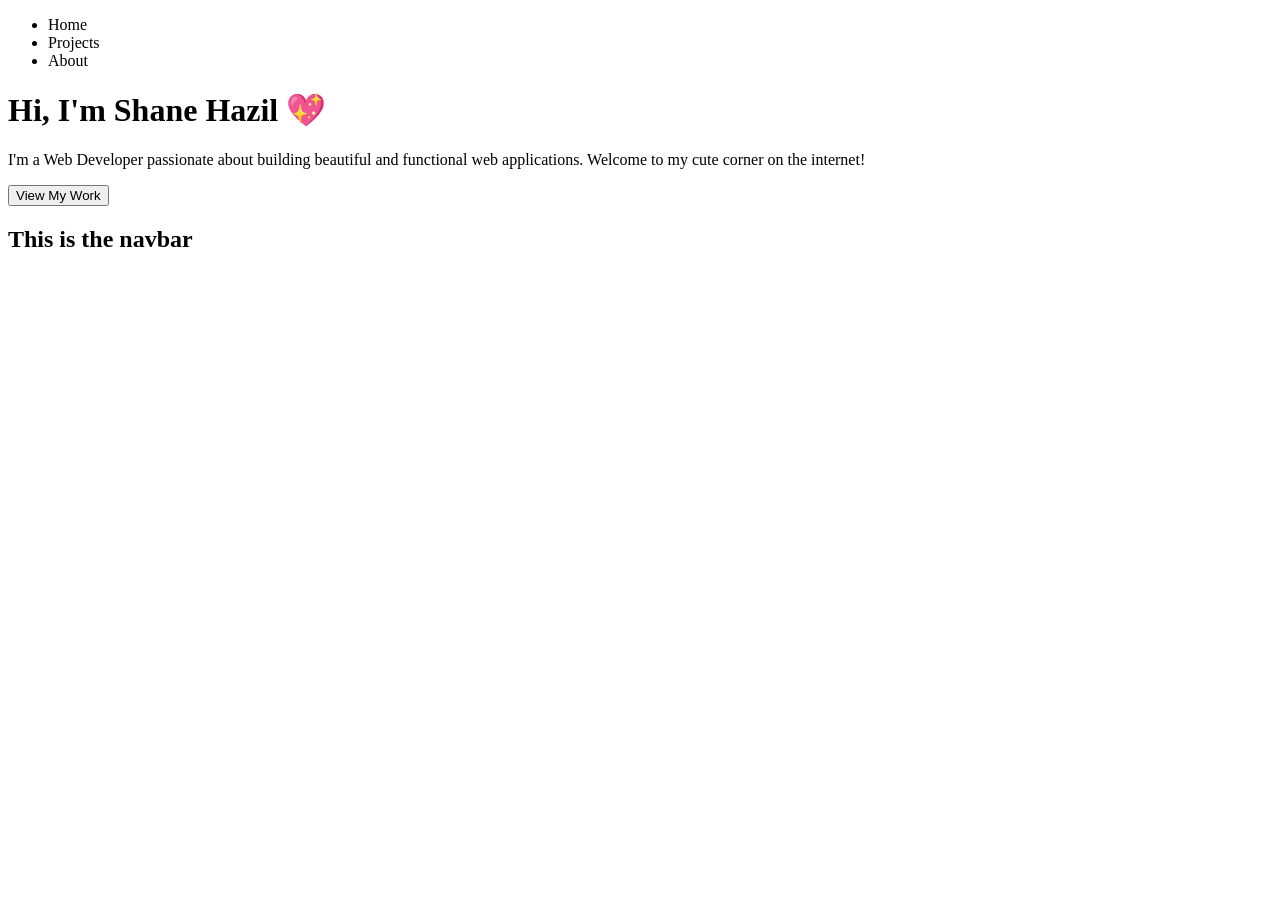
==== index.html @ c7bb1053 "Updates" ====
<!DOCTYPE html><html lang="en"><head><meta charSet="utf-8"/><meta name="viewport" content="width=device-width, initial-scale=1"/><link rel="stylesheet" href="/&lt;mypersonalwebsite&gt;/_next/static/css/bbf8c8ea512a987d.css" data-precedence="next"/><link rel="preload" as="script" fetchPriority="low" href="/&lt;mypersonalwebsite&gt;/_next/static/chunks/webpack-0c2a115aebde74fd.js"/><script src="/&lt;mypersonalwebsite&gt;/_next/static/chunks/4bd1b696-6e92223d928976cc.js" async=""></script><script src="/&lt;mypersonalwebsite&gt;/_next/static/chunks/684-e3ff43bf9d9c8547.js" async=""></script><script src="/&lt;mypersonalwebsite&gt;/_next/static/chunks/main-app-faaf9e055afceca1.js" async=""></script><script src="/&lt;mypersonalwebsite&gt;/_next/static/chunks/app/page-54a79b6e1c35ae45.js" async=""></script><title>Create Next App</title><meta name="description" content="Generated by create next app"/><link rel="icon" href="/&lt;mypersonalwebsite&gt;/favicon.ico" type="image/x-icon" sizes="16x16"/><script>document.querySelectorAll('body link[rel="icon"], body link[rel="apple-touch-icon"]').forEach(el => document.head.appendChild(el))</script><script src="/&lt;mypersonalwebsite&gt;/_next/static/chunks/polyfills-42372ed130431b0a.js" noModule=""></script></head><body class="__variable_6568e3 __variable_71a567 antialiased"><div hidden=""><!--$--><!--/$--></div><div class="min-h-screen bg-pink-100 text-gray-800 font-sans"><nav class="bg-gray-800 p-4"><ul class="flex space-x-4 text-white text-lg font-semibold"><li>Home</li><li>Projects</li><li>About</li></ul></nav><main class="max-w-3xl mx-auto py-16 px-4 text-center"><h1 class="text-4xl font-bold text-pink-600 mb-4">Hi, I&#x27;m Shane Hazil 💖</h1><p class="text-lg mb-6">I&#x27;m a Web Developer passionate about building beautiful and functional web applications. Welcome to my cute corner on the internet!</p><button class="bg-pink-500 hover:bg-pink-600 text-white text-lg px-6 py-3 rounded-full shadow-lg">View My Work</button></main><nav><h1>This is the navbar</h1></nav></div><!--$--><!--/$--><script src="/&lt;mypersonalwebsite&gt;/_next/static/chunks/webpack-0c2a115aebde74fd.js" async=""></script><script>(self.__next_f=self.__next_f||[]).push([0])</script><script>self.__next_f.push([1,"1:\"$Sreact.fragment\"\n2:I[7555,[],\"\"]\n3:I[1295,[],\"\"]\n4:I[9510,[\"974\",\"static/chunks/app/page-54a79b6e1c35ae45.js\"],\"default\"]\n5:I[9665,[],\"OutletBoundary\"]\n8:I[4911,[],\"AsyncMetadataOutlet\"]\na:I[9665,[],\"ViewportBoundary\"]\nc:I[9665,[],\"MetadataBoundary\"]\ne:I[6614,[],\"\"]\n:HL[\"/\u003cmypersonalwebsite\u003e/_next/static/css/bbf8c8ea512a987d.css\",\"style\"]\n"])</script><script>self.__next_f.push([1,"0:{\"P\":null,\"b\":\"EWQvPVn0sUunLzkXIyWHS\",\"p\":\"/\u003cmypersonalwebsite\u003e\",\"c\":[\"\",\"\"],\"i\":false,\"f\":[[[\"\",{\"children\":[\"__PAGE__\",{}]},\"$undefined\",\"$undefined\",true],[\"\",[\"$\",\"$1\",\"c\",{\"children\":[[[\"$\",\"link\",\"0\",{\"rel\":\"stylesheet\",\"href\":\"/\u003cmypersonalwebsite\u003e/_next/static/css/bbf8c8ea512a987d.css\",\"precedence\":\"next\",\"crossOrigin\":\"$undefined\",\"nonce\":\"$undefined\"}]],[\"$\",\"html\",null,{\"lang\":\"en\",\"children\":[\"$\",\"body\",null,{\"className\":\"__variable_6568e3 __variable_71a567 antialiased\",\"children\":[\"$\",\"$L2\",null,{\"parallelRouterKey\":\"children\",\"error\":\"$undefined\",\"errorStyles\":\"$undefined\",\"errorScripts\":\"$undefined\",\"template\":[\"$\",\"$L3\",null,{}],\"templateStyles\":\"$undefined\",\"templateScripts\":\"$undefined\",\"notFound\":[[[\"$\",\"title\",null,{\"children\":\"404: This page could not be found.\"}],[\"$\",\"div\",null,{\"style\":{\"fontFamily\":\"system-ui,\\\"Segoe UI\\\",Roboto,Helvetica,Arial,sans-serif,\\\"Apple Color Emoji\\\",\\\"Segoe UI Emoji\\\"\",\"height\":\"100vh\",\"textAlign\":\"center\",\"display\":\"flex\",\"flexDirection\":\"column\",\"alignItems\":\"center\",\"justifyContent\":\"center\"},\"children\":[\"$\",\"div\",null,{\"children\":[[\"$\",\"style\",null,{\"dangerouslySetInnerHTML\":{\"__html\":\"body{color:#000;background:#fff;margin:0}.next-error-h1{border-right:1px solid rgba(0,0,0,.3)}@media (prefers-color-scheme:dark){body{color:#fff;background:#000}.next-error-h1{border-right:1px solid rgba(255,255,255,.3)}}\"}}],[\"$\",\"h1\",null,{\"className\":\"next-error-h1\",\"style\":{\"display\":\"inline-block\",\"margin\":\"0 20px 0 0\",\"padding\":\"0 23px 0 0\",\"fontSize\":24,\"fontWeight\":500,\"verticalAlign\":\"top\",\"lineHeight\":\"49px\"},\"children\":404}],[\"$\",\"div\",null,{\"style\":{\"display\":\"inline-block\"},\"children\":[\"$\",\"h2\",null,{\"style\":{\"fontSize\":14,\"fontWeight\":400,\"lineHeight\":\"49px\",\"margin\":0},\"children\":\"This page could not be found.\"}]}]]}]}]],[]],\"forbidden\":\"$undefined\",\"unauthorized\":\"$undefined\"}]}]}]]}],{\"children\":[\"__PAGE__\",[\"$\",\"$1\",\"c\",{\"children\":[[\"$\",\"div\",null,{\"className\":\"min-h-screen bg-pink-100 text-gray-800 font-sans\",\"children\":[[\"$\",\"$L4\",null,{}],[\"$\",\"main\",null,{\"className\":\"max-w-3xl mx-auto py-16 px-4 text-center\",\"children\":[[\"$\",\"h1\",null,{\"className\":\"text-4xl font-bold text-pink-600 mb-4\",\"children\":\"Hi, I'm Shane Hazil 💖\"}],[\"$\",\"p\",null,{\"className\":\"text-lg mb-6\",\"children\":\"I'm a Web Developer passionate about building beautiful and functional web applications. Welcome to my cute corner on the internet!\"}],[\"$\",\"button\",null,{\"className\":\"bg-pink-500 hover:bg-pink-600 text-white text-lg px-6 py-3 rounded-full shadow-lg\",\"children\":\"View My Work\"}]]}],[\"$\",\"nav\",null,{\"children\":[\"$\",\"h1\",null,{\"children\":\"This is the navbar\"}]}]]}],null,[\"$\",\"$L5\",null,{\"children\":[\"$L6\",\"$L7\",[\"$\",\"$L8\",null,{\"promise\":\"$@9\"}]]}]]}],{},null,false]},null,false],[\"$\",\"$1\",\"h\",{\"children\":[null,[\"$\",\"$1\",\"vSpj6T-xPKPM_wxN-KpCdv\",{\"children\":[[\"$\",\"$La\",null,{\"children\":\"$Lb\"}],null]}],[\"$\",\"$Lc\",null,{\"children\":\"$Ld\"}]]}],false]],\"m\":\"$undefined\",\"G\":[\"$e\",\"$undefined\"],\"s\":false,\"S\":true}\n"])</script><script>self.__next_f.push([1,"f:\"$Sreact.suspense\"\n10:I[4911,[],\"AsyncMetadata\"]\nd:[\"$\",\"div\",null,{\"hidden\":true,\"children\":[\"$\",\"$f\",null,{\"fallback\":null,\"children\":[\"$\",\"$L10\",null,{\"promise\":\"$@11\"}]}]}]\n7:null\n"])</script><script>self.__next_f.push([1,"b:[[\"$\",\"meta\",\"0\",{\"charSet\":\"utf-8\"}],[\"$\",\"meta\",\"1\",{\"name\":\"viewport\",\"content\":\"width=device-width, initial-scale=1\"}]]\n6:null\n"])</script><script>self.__next_f.push([1,"9:{\"metadata\":[[\"$\",\"title\",\"0\",{\"children\":\"Create Next App\"}],[\"$\",\"meta\",\"1\",{\"name\":\"description\",\"content\":\"Generated by create next app\"}],[\"$\",\"link\",\"2\",{\"rel\":\"icon\",\"href\":\"/\u003cmypersonalwebsite\u003e/favicon.ico\",\"type\":\"image/x-icon\",\"sizes\":\"16x16\"}]],\"error\":null,\"digest\":\"$undefined\"}\n11:{\"metadata\":\"$9:metadata\",\"error\":null,\"digest\":\"$undefined\"}\n"])</script></body></html>
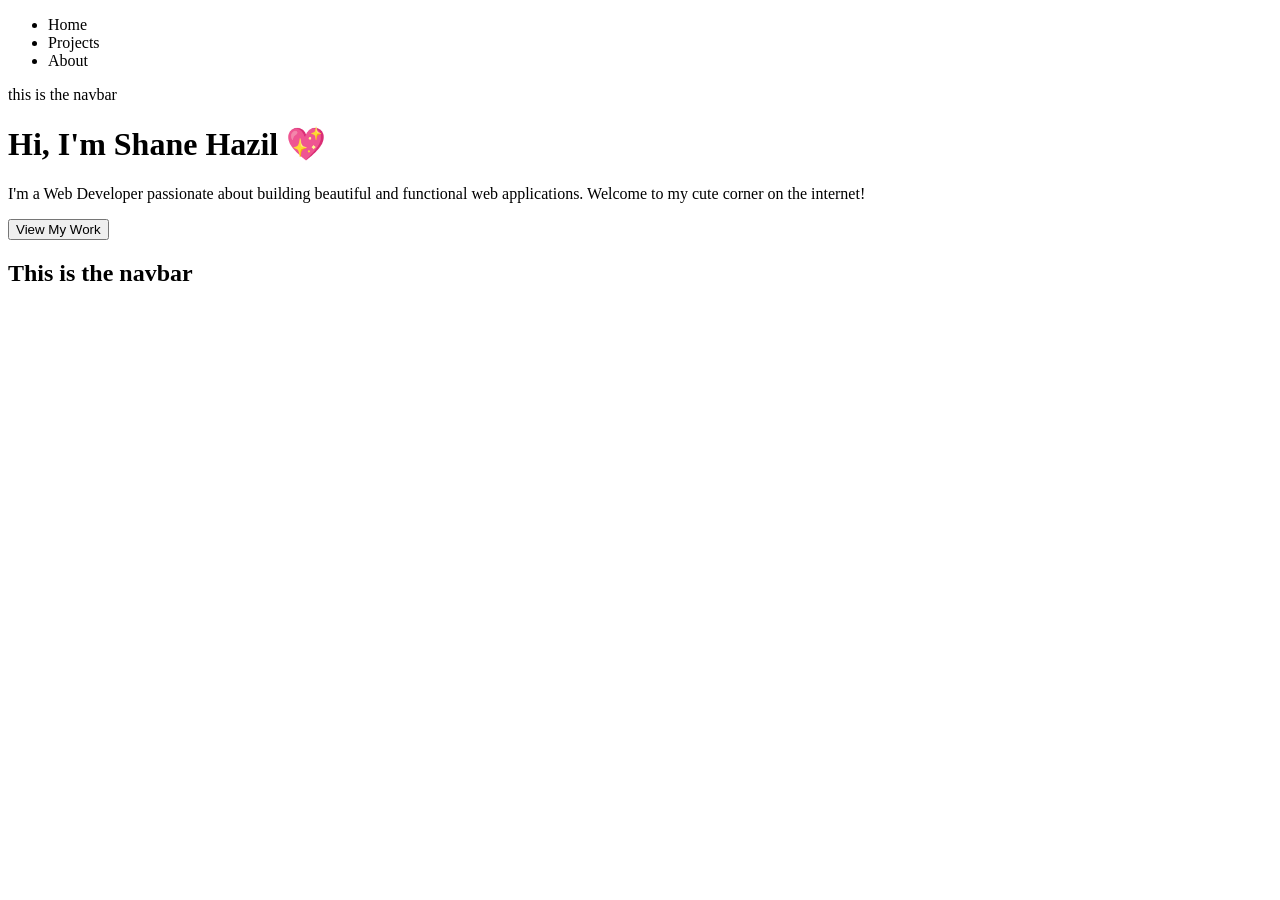
==== commit c6657f8c: "Updates" ====
--- a/index.html
+++ b/index.html
@@ -1 +1 @@
-<!DOCTYPE html><html lang="en"><head><meta charSet="utf-8"/><meta name="viewport" content="width=device-width, initial-scale=1"/><link rel="stylesheet" href="/&lt;mypersonalwebsite&gt;/_next/static/css/bbf8c8ea512a987d.css" data-precedence="next"/><link rel="preload" as="script" fetchPriority="low" href="/&lt;mypersonalwebsite&gt;/_next/static/chunks/webpack-0c2a115aebde74fd.js"/><script src="/&lt;mypersonalwebsite&gt;/_next/static/chunks/4bd1b696-6e92223d928976cc.js" async=""></script><script src="/&lt;mypersonalwebsite&gt;/_next/static/chunks/684-e3ff43bf9d9c8547.js" async=""></script><script src="/&lt;mypersonalwebsite&gt;/_next/static/chunks/main-app-faaf9e055afceca1.js" async=""></script><script src="/&lt;mypersonalwebsite&gt;/_next/static/chunks/app/page-54a79b6e1c35ae45.js" async=""></script><title>Create Next App</title><meta name="description" content="Generated by create next app"/><link rel="icon" href="/&lt;mypersonalwebsite&gt;/favicon.ico" type="image/x-icon" sizes="16x16"/><script>document.querySelectorAll('body link[rel="icon"], body link[rel="apple-touch-icon"]').forEach(el => document.head.appendChild(el))</script><script src="/&lt;mypersonalwebsite&gt;/_next/static/chunks/polyfills-42372ed130431b0a.js" noModule=""></script></head><body class="__variable_6568e3 __variable_71a567 antialiased"><div hidden=""><!--$--><!--/$--></div><div class="min-h-screen bg-pink-100 text-gray-800 font-sans"><nav class="bg-gray-800 p-4"><ul class="flex space-x-4 text-white text-lg font-semibold"><li>Home</li><li>Projects</li><li>About</li></ul></nav><main class="max-w-3xl mx-auto py-16 px-4 text-center"><h1 class="text-4xl font-bold text-pink-600 mb-4">Hi, I&#x27;m Shane Hazil 💖</h1><p class="text-lg mb-6">I&#x27;m a Web Developer passionate about building beautiful and functional web applications. Welcome to my cute corner on the internet!</p><button class="bg-pink-500 hover:bg-pink-600 text-white text-lg px-6 py-3 rounded-full shadow-lg">View My Work</button></main><nav><h1>This is the navbar</h1></nav></div><!--$--><!--/$--><script src="/&lt;mypersonalwebsite&gt;/_next/static/chunks/webpack-0c2a115aebde74fd.js" async=""></script><script>(self.__next_f=self.__next_f||[]).push([0])</script><script>self.__next_f.push([1,"1:\"$Sreact.fragment\"\n2:I[7555,[],\"\"]\n3:I[1295,[],\"\"]\n4:I[9510,[\"974\",\"static/chunks/app/page-54a79b6e1c35ae45.js\"],\"default\"]\n5:I[9665,[],\"OutletBoundary\"]\n8:I[4911,[],\"AsyncMetadataOutlet\"]\na:I[9665,[],\"ViewportBoundary\"]\nc:I[9665,[],\"MetadataBoundary\"]\ne:I[6614,[],\"\"]\n:HL[\"/\u003cmypersonalwebsite\u003e/_next/static/css/bbf8c8ea512a987d.css\",\"style\"]\n"])</script><script>self.__next_f.push([1,"0:{\"P\":null,\"b\":\"EWQvPVn0sUunLzkXIyWHS\",\"p\":\"/\u003cmypersonalwebsite\u003e\",\"c\":[\"\",\"\"],\"i\":false,\"f\":[[[\"\",{\"children\":[\"__PAGE__\",{}]},\"$undefined\",\"$undefined\",true],[\"\",[\"$\",\"$1\",\"c\",{\"children\":[[[\"$\",\"link\",\"0\",{\"rel\":\"stylesheet\",\"href\":\"/\u003cmypersonalwebsite\u003e/_next/static/css/bbf8c8ea512a987d.css\",\"precedence\":\"next\",\"crossOrigin\":\"$undefined\",\"nonce\":\"$undefined\"}]],[\"$\",\"html\",null,{\"lang\":\"en\",\"children\":[\"$\",\"body\",null,{\"className\":\"__variable_6568e3 __variable_71a567 antialiased\",\"children\":[\"$\",\"$L2\",null,{\"parallelRouterKey\":\"children\",\"error\":\"$undefined\",\"errorStyles\":\"$undefined\",\"errorScripts\":\"$undefined\",\"template\":[\"$\",\"$L3\",null,{}],\"templateStyles\":\"$undefined\",\"templateScripts\":\"$undefined\",\"notFound\":[[[\"$\",\"title\",null,{\"children\":\"404: This page could not be found.\"}],[\"$\",\"div\",null,{\"style\":{\"fontFamily\":\"system-ui,\\\"Segoe UI\\\",Roboto,Helvetica,Arial,sans-serif,\\\"Apple Color Emoji\\\",\\\"Segoe UI Emoji\\\"\",\"height\":\"100vh\",\"textAlign\":\"center\",\"display\":\"flex\",\"flexDirection\":\"column\",\"alignItems\":\"center\",\"justifyContent\":\"center\"},\"children\":[\"$\",\"div\",null,{\"children\":[[\"$\",\"style\",null,{\"dangerouslySetInnerHTML\":{\"__html\":\"body{color:#000;background:#fff;margin:0}.next-error-h1{border-right:1px solid rgba(0,0,0,.3)}@media (prefers-color-scheme:dark){body{color:#fff;background:#000}.next-error-h1{border-right:1px solid rgba(255,255,255,.3)}}\"}}],[\"$\",\"h1\",null,{\"className\":\"next-error-h1\",\"style\":{\"display\":\"inline-block\",\"margin\":\"0 20px 0 0\",\"padding\":\"0 23px 0 0\",\"fontSize\":24,\"fontWeight\":500,\"verticalAlign\":\"top\",\"lineHeight\":\"49px\"},\"children\":404}],[\"$\",\"div\",null,{\"style\":{\"display\":\"inline-block\"},\"children\":[\"$\",\"h2\",null,{\"style\":{\"fontSize\":14,\"fontWeight\":400,\"lineHeight\":\"49px\",\"margin\":0},\"children\":\"This page could not be found.\"}]}]]}]}]],[]],\"forbidden\":\"$undefined\",\"unauthorized\":\"$undefined\"}]}]}]]}],{\"children\":[\"__PAGE__\",[\"$\",\"$1\",\"c\",{\"children\":[[\"$\",\"div\",null,{\"className\":\"min-h-screen bg-pink-100 text-gray-800 font-sans\",\"children\":[[\"$\",\"$L4\",null,{}],[\"$\",\"main\",null,{\"className\":\"max-w-3xl mx-auto py-16 px-4 text-center\",\"children\":[[\"$\",\"h1\",null,{\"className\":\"text-4xl font-bold text-pink-600 mb-4\",\"children\":\"Hi, I'm Shane Hazil 💖\"}],[\"$\",\"p\",null,{\"className\":\"text-lg mb-6\",\"children\":\"I'm a Web Developer passionate about building beautiful and functional web applications. Welcome to my cute corner on the internet!\"}],[\"$\",\"button\",null,{\"className\":\"bg-pink-500 hover:bg-pink-600 text-white text-lg px-6 py-3 rounded-full shadow-lg\",\"children\":\"View My Work\"}]]}],[\"$\",\"nav\",null,{\"children\":[\"$\",\"h1\",null,{\"children\":\"This is the navbar\"}]}]]}],null,[\"$\",\"$L5\",null,{\"children\":[\"$L6\",\"$L7\",[\"$\",\"$L8\",null,{\"promise\":\"$@9\"}]]}]]}],{},null,false]},null,false],[\"$\",\"$1\",\"h\",{\"children\":[null,[\"$\",\"$1\",\"vSpj6T-xPKPM_wxN-KpCdv\",{\"children\":[[\"$\",\"$La\",null,{\"children\":\"$Lb\"}],null]}],[\"$\",\"$Lc\",null,{\"children\":\"$Ld\"}]]}],false]],\"m\":\"$undefined\",\"G\":[\"$e\",\"$undefined\"],\"s\":false,\"S\":true}\n"])</script><script>self.__next_f.push([1,"f:\"$Sreact.suspense\"\n10:I[4911,[],\"AsyncMetadata\"]\nd:[\"$\",\"div\",null,{\"hidden\":true,\"children\":[\"$\",\"$f\",null,{\"fallback\":null,\"children\":[\"$\",\"$L10\",null,{\"promise\":\"$@11\"}]}]}]\n7:null\n"])</script><script>self.__next_f.push([1,"b:[[\"$\",\"meta\",\"0\",{\"charSet\":\"utf-8\"}],[\"$\",\"meta\",\"1\",{\"name\":\"viewport\",\"content\":\"width=device-width, initial-scale=1\"}]]\n6:null\n"])</script><script>self.__next_f.push([1,"9:{\"metadata\":[[\"$\",\"title\",\"0\",{\"children\":\"Create Next App\"}],[\"$\",\"meta\",\"1\",{\"name\":\"description\",\"content\":\"Generated by create next app\"}],[\"$\",\"link\",\"2\",{\"rel\":\"icon\",\"href\":\"/\u003cmypersonalwebsite\u003e/favicon.ico\",\"type\":\"image/x-icon\",\"sizes\":\"16x16\"}]],\"error\":null,\"digest\":\"$undefined\"}\n11:{\"metadata\":\"$9:metadata\",\"error\":null,\"digest\":\"$undefined\"}\n"])</script></body></html>+<!DOCTYPE html><html lang="en"><head><meta charSet="utf-8"/><meta name="viewport" content="width=device-width, initial-scale=1"/><link rel="stylesheet" href="/&lt;mypersonalwebsite&gt;/_next/static/css/74a749699cca0a85.css" data-precedence="next"/><link rel="preload" as="script" fetchPriority="low" href="/&lt;mypersonalwebsite&gt;/_next/static/chunks/webpack-0c2a115aebde74fd.js"/><script src="/&lt;mypersonalwebsite&gt;/_next/static/chunks/4bd1b696-6e92223d928976cc.js" async=""></script><script src="/&lt;mypersonalwebsite&gt;/_next/static/chunks/684-e3ff43bf9d9c8547.js" async=""></script><script src="/&lt;mypersonalwebsite&gt;/_next/static/chunks/main-app-faaf9e055afceca1.js" async=""></script><script src="/&lt;mypersonalwebsite&gt;/_next/static/chunks/app/page-54a79b6e1c35ae45.js" async=""></script><title>Create Next App</title><meta name="description" content="Generated by create next app"/><link rel="icon" href="/&lt;mypersonalwebsite&gt;/favicon.ico" type="image/x-icon" sizes="16x16"/><script>document.querySelectorAll('body link[rel="icon"], body link[rel="apple-touch-icon"]').forEach(el => document.head.appendChild(el))</script><script src="/&lt;mypersonalwebsite&gt;/_next/static/chunks/polyfills-42372ed130431b0a.js" noModule=""></script></head><body class="__variable_6568e3 __variable_71a567 antialiased"><div hidden=""><!--$--><!--/$--></div><div class="min-h-screen bg-gradient-to-br from-pink-100 via-pink-200 to-pink-300 text-gray-800 font-sans"><nav class="bg-gray-800 p-4"><ul class="flex space-x-4 text-white text-lg font-semibold"><li>Home</li><li>Projects</li><li>About</li></ul></nav>this is the navbar<main class="max-w-3xl mx-auto py-16 px-4 text-center"><h1 class="text-4xl font-bold text-pink-700 mb-4 animate-bounce">Hi, I&#x27;m Shane Hazil 💖</h1><p class="text-lg mb-6">I&#x27;m a Web Developer passionate about building beautiful and functional web applications. Welcome to my cute corner on the internet!</p><button class="bg-pink-500 hover:bg-pink-600 text-white text-lg px-6 py-3 rounded-full shadow-lg transition transform hover:scale-105">View My Work</button></main><nav><h1>This is the navbar</h1></nav><div class="fixed inset-0 -z-10 overflow-hidden"><div class="absolute w-72 h-72 bg-pink-200 rounded-full mix-blend-multiply filter blur-2xl opacity-70 animate-pulse top-0 left-0"></div><div class="absolute w-96 h-96 bg-pink-300 rounded-full mix-blend-multiply filter blur-2xl opacity-60 animate-ping top-1/3 left-1/3"></div><div class="absolute w-72 h-72 bg-purple-200 rounded-full mix-blend-multiply filter blur-2xl opacity-70 animate-pulse bottom-0 right-0"></div></div></div><!--$--><!--/$--><script src="/&lt;mypersonalwebsite&gt;/_next/static/chunks/webpack-0c2a115aebde74fd.js" async=""></script><script>(self.__next_f=self.__next_f||[]).push([0])</script><script>self.__next_f.push([1,"1:\"$Sreact.fragment\"\n2:I[7555,[],\"\"]\n3:I[1295,[],\"\"]\n4:I[9510,[\"974\",\"static/chunks/app/page-54a79b6e1c35ae45.js\"],\"default\"]\n5:I[9665,[],\"OutletBoundary\"]\n8:I[4911,[],\"AsyncMetadataOutlet\"]\na:I[9665,[],\"ViewportBoundary\"]\nc:I[9665,[],\"MetadataBoundary\"]\ne:I[6614,[],\"\"]\n:HL[\"/\u003cmypersonalwebsite\u003e/_next/static/css/74a749699cca0a85.css\",\"style\"]\n"])</script><script>self.__next_f.push([1,"0:{\"P\":null,\"b\":\"dFuGtaTARkq4h1NVi32VI\",\"p\":\"/\u003cmypersonalwebsite\u003e\",\"c\":[\"\",\"\"],\"i\":false,\"f\":[[[\"\",{\"children\":[\"__PAGE__\",{}]},\"$undefined\",\"$undefined\",true],[\"\",[\"$\",\"$1\",\"c\",{\"children\":[[[\"$\",\"link\",\"0\",{\"rel\":\"stylesheet\",\"href\":\"/\u003cmypersonalwebsite\u003e/_next/static/css/74a749699cca0a85.css\",\"precedence\":\"next\",\"crossOrigin\":\"$undefined\",\"nonce\":\"$undefined\"}]],[\"$\",\"html\",null,{\"lang\":\"en\",\"children\":[\"$\",\"body\",null,{\"className\":\"__variable_6568e3 __variable_71a567 antialiased\",\"children\":[\"$\",\"$L2\",null,{\"parallelRouterKey\":\"children\",\"error\":\"$undefined\",\"errorStyles\":\"$undefined\",\"errorScripts\":\"$undefined\",\"template\":[\"$\",\"$L3\",null,{}],\"templateStyles\":\"$undefined\",\"templateScripts\":\"$undefined\",\"notFound\":[[[\"$\",\"title\",null,{\"children\":\"404: This page could not be found.\"}],[\"$\",\"div\",null,{\"style\":{\"fontFamily\":\"system-ui,\\\"Segoe UI\\\",Roboto,Helvetica,Arial,sans-serif,\\\"Apple Color Emoji\\\",\\\"Segoe UI Emoji\\\"\",\"height\":\"100vh\",\"textAlign\":\"center\",\"display\":\"flex\",\"flexDirection\":\"column\",\"alignItems\":\"center\",\"justifyContent\":\"center\"},\"children\":[\"$\",\"div\",null,{\"children\":[[\"$\",\"style\",null,{\"dangerouslySetInnerHTML\":{\"__html\":\"body{color:#000;background:#fff;margin:0}.next-error-h1{border-right:1px solid rgba(0,0,0,.3)}@media (prefers-color-scheme:dark){body{color:#fff;background:#000}.next-error-h1{border-right:1px solid rgba(255,255,255,.3)}}\"}}],[\"$\",\"h1\",null,{\"className\":\"next-error-h1\",\"style\":{\"display\":\"inline-block\",\"margin\":\"0 20px 0 0\",\"padding\":\"0 23px 0 0\",\"fontSize\":24,\"fontWeight\":500,\"verticalAlign\":\"top\",\"lineHeight\":\"49px\"},\"children\":404}],[\"$\",\"div\",null,{\"style\":{\"display\":\"inline-block\"},\"children\":[\"$\",\"h2\",null,{\"style\":{\"fontSize\":14,\"fontWeight\":400,\"lineHeight\":\"49px\",\"margin\":0},\"children\":\"This page could not be found.\"}]}]]}]}]],[]],\"forbidden\":\"$undefined\",\"unauthorized\":\"$undefined\"}]}]}]]}],{\"children\":[\"__PAGE__\",[\"$\",\"$1\",\"c\",{\"children\":[[\"$\",\"div\",null,{\"className\":\"min-h-screen bg-gradient-to-br from-pink-100 via-pink-200 to-pink-300 text-gray-800 font-sans\",\"children\":[[\"$\",\"$L4\",null,{}],\"this is the navbar\",[\"$\",\"main\",null,{\"className\":\"max-w-3xl mx-auto py-16 px-4 text-center\",\"children\":[[\"$\",\"h1\",null,{\"className\":\"text-4xl font-bold text-pink-700 mb-4 animate-bounce\",\"children\":\"Hi, I'm Shane Hazil 💖\"}],[\"$\",\"p\",null,{\"className\":\"text-lg mb-6\",\"children\":\"I'm a Web Developer passionate about building beautiful and functional web applications. Welcome to my cute corner on the internet!\"}],[\"$\",\"button\",null,{\"className\":\"bg-pink-500 hover:bg-pink-600 text-white text-lg px-6 py-3 rounded-full shadow-lg transition transform hover:scale-105\",\"children\":\"View My Work\"}]]}],[\"$\",\"nav\",null,{\"children\":[\"$\",\"h1\",null,{\"children\":\"This is the navbar\"}]}],[\"$\",\"div\",null,{\"className\":\"fixed inset-0 -z-10 overflow-hidden\",\"children\":[[\"$\",\"div\",null,{\"className\":\"absolute w-72 h-72 bg-pink-200 rounded-full mix-blend-multiply filter blur-2xl opacity-70 animate-pulse top-0 left-0\"}],[\"$\",\"div\",null,{\"className\":\"absolute w-96 h-96 bg-pink-300 rounded-full mix-blend-multiply filter blur-2xl opacity-60 animate-ping top-1/3 left-1/3\"}],[\"$\",\"div\",null,{\"className\":\"absolute w-72 h-72 bg-purple-200 rounded-full mix-blend-multiply filter blur-2xl opacity-70 animate-pulse bottom-0 right-0\"}]]}]]}],null,[\"$\",\"$L5\",null,{\"children\":[\"$L6\",\"$L7\",[\"$\",\"$L8\",null,{\"promise\":\"$@9\"}]]}]]}],{},null,false]},null,false],[\"$\",\"$1\",\"h\",{\"children\":[null,[\"$\",\"$1\",\"AnZI_ToYTOI4WvxEA5JySv\",{\"children\":[[\"$\",\"$La\",null,{\"children\":\"$Lb\"}],null]}],[\"$\",\"$Lc\",null,{\"children\":\"$Ld\"}]]}],false]],\"m\":\"$undefined\",\"G\":[\"$e\",\"$undefined\"],\"s\":false,\"S\":true}\n"])</script><script>self.__next_f.push([1,"f:\"$Sreact.suspense\"\n10:I[4911,[],\"AsyncMetadata\"]\nd:[\"$\",\"div\",null,{\"hidden\":true,\"children\":[\"$\",\"$f\",null,{\"fallback\":null,\"children\":[\"$\",\"$L10\",null,{\"promise\":\"$@11\"}]}]}]\n7:null\n"])</script><script>self.__next_f.push([1,"b:[[\"$\",\"meta\",\"0\",{\"charSet\":\"utf-8\"}],[\"$\",\"meta\",\"1\",{\"name\":\"viewport\",\"content\":\"width=device-width, initial-scale=1\"}]]\n6:null\n"])</script><script>self.__next_f.push([1,"9:{\"metadata\":[[\"$\",\"title\",\"0\",{\"children\":\"Create Next App\"}],[\"$\",\"meta\",\"1\",{\"name\":\"description\",\"content\":\"Generated by create next app\"}],[\"$\",\"link\",\"2\",{\"rel\":\"icon\",\"href\":\"/\u003cmypersonalwebsite\u003e/favicon.ico\",\"type\":\"image/x-icon\",\"sizes\":\"16x16\"}]],\"error\":null,\"digest\":\"$undefined\"}\n11:{\"metadata\":\"$9:metadata\",\"error\":null,\"digest\":\"$undefined\"}\n"])</script></body></html>
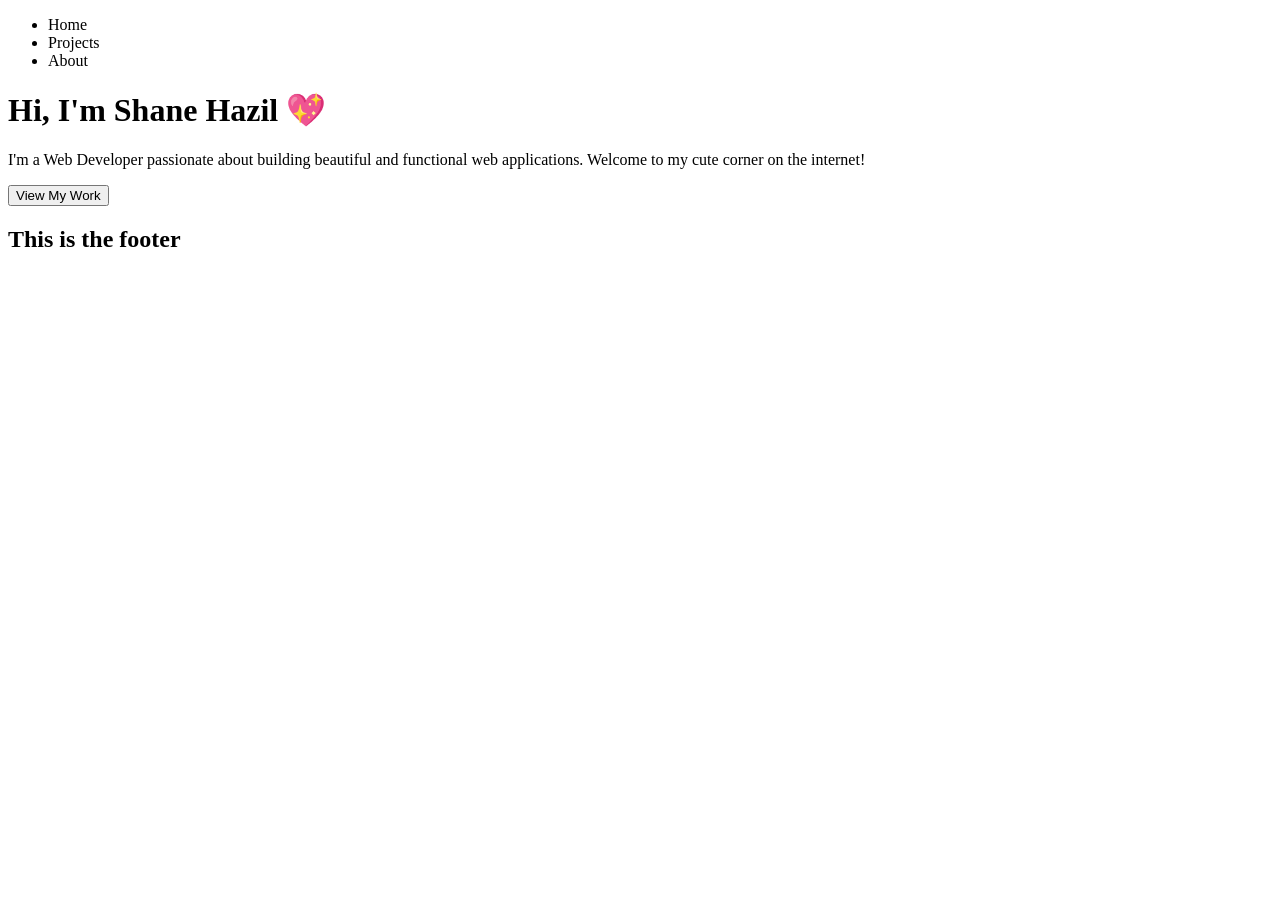
==== commit 2e1bfe3e: "Updates" ====
--- a/index.html
+++ b/index.html
@@ -1 +1 @@
-<!DOCTYPE html><html lang="en"><head><meta charSet="utf-8"/><meta name="viewport" content="width=device-width, initial-scale=1"/><link rel="stylesheet" href="/&lt;mypersonalwebsite&gt;/_next/static/css/74a749699cca0a85.css" data-precedence="next"/><link rel="preload" as="script" fetchPriority="low" href="/&lt;mypersonalwebsite&gt;/_next/static/chunks/webpack-0c2a115aebde74fd.js"/><script src="/&lt;mypersonalwebsite&gt;/_next/static/chunks/4bd1b696-6e92223d928976cc.js" async=""></script><script src="/&lt;mypersonalwebsite&gt;/_next/static/chunks/684-e3ff43bf9d9c8547.js" async=""></script><script src="/&lt;mypersonalwebsite&gt;/_next/static/chunks/main-app-faaf9e055afceca1.js" async=""></script><script src="/&lt;mypersonalwebsite&gt;/_next/static/chunks/app/page-54a79b6e1c35ae45.js" async=""></script><title>Create Next App</title><meta name="description" content="Generated by create next app"/><link rel="icon" href="/&lt;mypersonalwebsite&gt;/favicon.ico" type="image/x-icon" sizes="16x16"/><script>document.querySelectorAll('body link[rel="icon"], body link[rel="apple-touch-icon"]').forEach(el => document.head.appendChild(el))</script><script src="/&lt;mypersonalwebsite&gt;/_next/static/chunks/polyfills-42372ed130431b0a.js" noModule=""></script></head><body class="__variable_6568e3 __variable_71a567 antialiased"><div hidden=""><!--$--><!--/$--></div><div class="min-h-screen bg-gradient-to-br from-pink-100 via-pink-200 to-pink-300 text-gray-800 font-sans"><nav class="bg-gray-800 p-4"><ul class="flex space-x-4 text-white text-lg font-semibold"><li>Home</li><li>Projects</li><li>About</li></ul></nav>this is the navbar<main class="max-w-3xl mx-auto py-16 px-4 text-center"><h1 class="text-4xl font-bold text-pink-700 mb-4 animate-bounce">Hi, I&#x27;m Shane Hazil 💖</h1><p class="text-lg mb-6">I&#x27;m a Web Developer passionate about building beautiful and functional web applications. Welcome to my cute corner on the internet!</p><button class="bg-pink-500 hover:bg-pink-600 text-white text-lg px-6 py-3 rounded-full shadow-lg transition transform hover:scale-105">View My Work</button></main><nav><h1>This is the navbar</h1></nav><div class="fixed inset-0 -z-10 overflow-hidden"><div class="absolute w-72 h-72 bg-pink-200 rounded-full mix-blend-multiply filter blur-2xl opacity-70 animate-pulse top-0 left-0"></div><div class="absolute w-96 h-96 bg-pink-300 rounded-full mix-blend-multiply filter blur-2xl opacity-60 animate-ping top-1/3 left-1/3"></div><div class="absolute w-72 h-72 bg-purple-200 rounded-full mix-blend-multiply filter blur-2xl opacity-70 animate-pulse bottom-0 right-0"></div></div></div><!--$--><!--/$--><script src="/&lt;mypersonalwebsite&gt;/_next/static/chunks/webpack-0c2a115aebde74fd.js" async=""></script><script>(self.__next_f=self.__next_f||[]).push([0])</script><script>self.__next_f.push([1,"1:\"$Sreact.fragment\"\n2:I[7555,[],\"\"]\n3:I[1295,[],\"\"]\n4:I[9510,[\"974\",\"static/chunks/app/page-54a79b6e1c35ae45.js\"],\"default\"]\n5:I[9665,[],\"OutletBoundary\"]\n8:I[4911,[],\"AsyncMetadataOutlet\"]\na:I[9665,[],\"ViewportBoundary\"]\nc:I[9665,[],\"MetadataBoundary\"]\ne:I[6614,[],\"\"]\n:HL[\"/\u003cmypersonalwebsite\u003e/_next/static/css/74a749699cca0a85.css\",\"style\"]\n"])</script><script>self.__next_f.push([1,"0:{\"P\":null,\"b\":\"dFuGtaTARkq4h1NVi32VI\",\"p\":\"/\u003cmypersonalwebsite\u003e\",\"c\":[\"\",\"\"],\"i\":false,\"f\":[[[\"\",{\"children\":[\"__PAGE__\",{}]},\"$undefined\",\"$undefined\",true],[\"\",[\"$\",\"$1\",\"c\",{\"children\":[[[\"$\",\"link\",\"0\",{\"rel\":\"stylesheet\",\"href\":\"/\u003cmypersonalwebsite\u003e/_next/static/css/74a749699cca0a85.css\",\"precedence\":\"next\",\"crossOrigin\":\"$undefined\",\"nonce\":\"$undefined\"}]],[\"$\",\"html\",null,{\"lang\":\"en\",\"children\":[\"$\",\"body\",null,{\"className\":\"__variable_6568e3 __variable_71a567 antialiased\",\"children\":[\"$\",\"$L2\",null,{\"parallelRouterKey\":\"children\",\"error\":\"$undefined\",\"errorStyles\":\"$undefined\",\"errorScripts\":\"$undefined\",\"template\":[\"$\",\"$L3\",null,{}],\"templateStyles\":\"$undefined\",\"templateScripts\":\"$undefined\",\"notFound\":[[[\"$\",\"title\",null,{\"children\":\"404: This page could not be found.\"}],[\"$\",\"div\",null,{\"style\":{\"fontFamily\":\"system-ui,\\\"Segoe UI\\\",Roboto,Helvetica,Arial,sans-serif,\\\"Apple Color Emoji\\\",\\\"Segoe UI Emoji\\\"\",\"height\":\"100vh\",\"textAlign\":\"center\",\"display\":\"flex\",\"flexDirection\":\"column\",\"alignItems\":\"center\",\"justifyContent\":\"center\"},\"children\":[\"$\",\"div\",null,{\"children\":[[\"$\",\"style\",null,{\"dangerouslySetInnerHTML\":{\"__html\":\"body{color:#000;background:#fff;margin:0}.next-error-h1{border-right:1px solid rgba(0,0,0,.3)}@media (prefers-color-scheme:dark){body{color:#fff;background:#000}.next-error-h1{border-right:1px solid rgba(255,255,255,.3)}}\"}}],[\"$\",\"h1\",null,{\"className\":\"next-error-h1\",\"style\":{\"display\":\"inline-block\",\"margin\":\"0 20px 0 0\",\"padding\":\"0 23px 0 0\",\"fontSize\":24,\"fontWeight\":500,\"verticalAlign\":\"top\",\"lineHeight\":\"49px\"},\"children\":404}],[\"$\",\"div\",null,{\"style\":{\"display\":\"inline-block\"},\"children\":[\"$\",\"h2\",null,{\"style\":{\"fontSize\":14,\"fontWeight\":400,\"lineHeight\":\"49px\",\"margin\":0},\"children\":\"This page could not be found.\"}]}]]}]}]],[]],\"forbidden\":\"$undefined\",\"unauthorized\":\"$undefined\"}]}]}]]}],{\"children\":[\"__PAGE__\",[\"$\",\"$1\",\"c\",{\"children\":[[\"$\",\"div\",null,{\"className\":\"min-h-screen bg-gradient-to-br from-pink-100 via-pink-200 to-pink-300 text-gray-800 font-sans\",\"children\":[[\"$\",\"$L4\",null,{}],\"this is the navbar\",[\"$\",\"main\",null,{\"className\":\"max-w-3xl mx-auto py-16 px-4 text-center\",\"children\":[[\"$\",\"h1\",null,{\"className\":\"text-4xl font-bold text-pink-700 mb-4 animate-bounce\",\"children\":\"Hi, I'm Shane Hazil 💖\"}],[\"$\",\"p\",null,{\"className\":\"text-lg mb-6\",\"children\":\"I'm a Web Developer passionate about building beautiful and functional web applications. Welcome to my cute corner on the internet!\"}],[\"$\",\"button\",null,{\"className\":\"bg-pink-500 hover:bg-pink-600 text-white text-lg px-6 py-3 rounded-full shadow-lg transition transform hover:scale-105\",\"children\":\"View My Work\"}]]}],[\"$\",\"nav\",null,{\"children\":[\"$\",\"h1\",null,{\"children\":\"This is the navbar\"}]}],[\"$\",\"div\",null,{\"className\":\"fixed inset-0 -z-10 overflow-hidden\",\"children\":[[\"$\",\"div\",null,{\"className\":\"absolute w-72 h-72 bg-pink-200 rounded-full mix-blend-multiply filter blur-2xl opacity-70 animate-pulse top-0 left-0\"}],[\"$\",\"div\",null,{\"className\":\"absolute w-96 h-96 bg-pink-300 rounded-full mix-blend-multiply filter blur-2xl opacity-60 animate-ping top-1/3 left-1/3\"}],[\"$\",\"div\",null,{\"className\":\"absolute w-72 h-72 bg-purple-200 rounded-full mix-blend-multiply filter blur-2xl opacity-70 animate-pulse bottom-0 right-0\"}]]}]]}],null,[\"$\",\"$L5\",null,{\"children\":[\"$L6\",\"$L7\",[\"$\",\"$L8\",null,{\"promise\":\"$@9\"}]]}]]}],{},null,false]},null,false],[\"$\",\"$1\",\"h\",{\"children\":[null,[\"$\",\"$1\",\"AnZI_ToYTOI4WvxEA5JySv\",{\"children\":[[\"$\",\"$La\",null,{\"children\":\"$Lb\"}],null]}],[\"$\",\"$Lc\",null,{\"children\":\"$Ld\"}]]}],false]],\"m\":\"$undefined\",\"G\":[\"$e\",\"$undefined\"],\"s\":false,\"S\":true}\n"])</script><script>self.__next_f.push([1,"f:\"$Sreact.suspense\"\n10:I[4911,[],\"AsyncMetadata\"]\nd:[\"$\",\"div\",null,{\"hidden\":true,\"children\":[\"$\",\"$f\",null,{\"fallback\":null,\"children\":[\"$\",\"$L10\",null,{\"promise\":\"$@11\"}]}]}]\n7:null\n"])</script><script>self.__next_f.push([1,"b:[[\"$\",\"meta\",\"0\",{\"charSet\":\"utf-8\"}],[\"$\",\"meta\",\"1\",{\"name\":\"viewport\",\"content\":\"width=device-width, initial-scale=1\"}]]\n6:null\n"])</script><script>self.__next_f.push([1,"9:{\"metadata\":[[\"$\",\"title\",\"0\",{\"children\":\"Create Next App\"}],[\"$\",\"meta\",\"1\",{\"name\":\"description\",\"content\":\"Generated by create next app\"}],[\"$\",\"link\",\"2\",{\"rel\":\"icon\",\"href\":\"/\u003cmypersonalwebsite\u003e/favicon.ico\",\"type\":\"image/x-icon\",\"sizes\":\"16x16\"}]],\"error\":null,\"digest\":\"$undefined\"}\n11:{\"metadata\":\"$9:metadata\",\"error\":null,\"digest\":\"$undefined\"}\n"])</script></body></html>+<!DOCTYPE html><html lang="en"><head><meta charSet="utf-8"/><meta name="viewport" content="width=device-width, initial-scale=1"/><link rel="stylesheet" href="/&lt;mypersonalwebsite&gt;/_next/static/css/74a749699cca0a85.css" data-precedence="next"/><link rel="preload" as="script" fetchPriority="low" href="/&lt;mypersonalwebsite&gt;/_next/static/chunks/webpack-0c2a115aebde74fd.js"/><script src="/&lt;mypersonalwebsite&gt;/_next/static/chunks/4bd1b696-6e92223d928976cc.js" async=""></script><script src="/&lt;mypersonalwebsite&gt;/_next/static/chunks/684-e3ff43bf9d9c8547.js" async=""></script><script src="/&lt;mypersonalwebsite&gt;/_next/static/chunks/main-app-faaf9e055afceca1.js" async=""></script><script src="/&lt;mypersonalwebsite&gt;/_next/static/chunks/app/page-54a79b6e1c35ae45.js" async=""></script><title>Create Next App</title><meta name="description" content="Generated by create next app"/><link rel="icon" href="/&lt;mypersonalwebsite&gt;/favicon.ico" type="image/x-icon" sizes="16x16"/><script>document.querySelectorAll('body link[rel="icon"], body link[rel="apple-touch-icon"]').forEach(el => document.head.appendChild(el))</script><script src="/&lt;mypersonalwebsite&gt;/_next/static/chunks/polyfills-42372ed130431b0a.js" noModule=""></script></head><body class="__variable_6568e3 __variable_71a567 antialiased"><div hidden=""><!--$--><!--/$--></div><div class="min-h-screen bg-gradient-to-br from-pink-100 via-pink-200 to-pink-300 text-gray-800 font-sans"><nav class="bg-gray-800 p-4"><ul class="flex space-x-4 text-white text-lg font-semibold"><li>Home</li><li>Projects</li><li>About</li></ul></nav><main class="max-w-3xl mx-auto py-16 px-4 text-center"><h1 class="text-4xl font-bold text-pink-700 mb-4 animate-bounce">Hi, I&#x27;m Shane Hazil 💖</h1><p class="text-lg mb-6">I&#x27;m a Web Developer passionate about building beautiful and functional web applications. Welcome to my cute corner on the internet!</p><button class="bg-pink-500 hover:bg-pink-600 text-white text-lg px-6 py-3 rounded-full shadow-lg transition transform hover:scale-105">View My Work</button></main><nav><h1>This is the footer</h1></nav><div class="fixed inset-0 -z-10 overflow-hidden"><div class="absolute w-72 h-72 bg-pink-200 rounded-full mix-blend-multiply filter blur-2xl opacity-70 animate-pulse top-0 left-0"></div><div class="absolute w-96 h-96 bg-pink-300 rounded-full mix-blend-multiply filter blur-2xl opacity-60 animate-ping top-1/3 left-1/3"></div><div class="absolute w-72 h-72 bg-purple-200 rounded-full mix-blend-multiply filter blur-2xl opacity-70 animate-pulse bottom-0 right-0"></div></div></div><!--$--><!--/$--><script src="/&lt;mypersonalwebsite&gt;/_next/static/chunks/webpack-0c2a115aebde74fd.js" async=""></script><script>(self.__next_f=self.__next_f||[]).push([0])</script><script>self.__next_f.push([1,"1:\"$Sreact.fragment\"\n2:I[7555,[],\"\"]\n3:I[1295,[],\"\"]\n4:I[9510,[\"974\",\"static/chunks/app/page-54a79b6e1c35ae45.js\"],\"default\"]\n5:I[9665,[],\"OutletBoundary\"]\n8:I[4911,[],\"AsyncMetadataOutlet\"]\na:I[9665,[],\"ViewportBoundary\"]\nc:I[9665,[],\"MetadataBoundary\"]\ne:I[6614,[],\"\"]\n:HL[\"/\u003cmypersonalwebsite\u003e/_next/static/css/74a749699cca0a85.css\",\"style\"]\n"])</script><script>self.__next_f.push([1,"0:{\"P\":null,\"b\":\"E4q7xHfUPRttO7ElRRnD1\",\"p\":\"/\u003cmypersonalwebsite\u003e\",\"c\":[\"\",\"\"],\"i\":false,\"f\":[[[\"\",{\"children\":[\"__PAGE__\",{}]},\"$undefined\",\"$undefined\",true],[\"\",[\"$\",\"$1\",\"c\",{\"children\":[[[\"$\",\"link\",\"0\",{\"rel\":\"stylesheet\",\"href\":\"/\u003cmypersonalwebsite\u003e/_next/static/css/74a749699cca0a85.css\",\"precedence\":\"next\",\"crossOrigin\":\"$undefined\",\"nonce\":\"$undefined\"}]],[\"$\",\"html\",null,{\"lang\":\"en\",\"children\":[\"$\",\"body\",null,{\"className\":\"__variable_6568e3 __variable_71a567 antialiased\",\"children\":[\"$\",\"$L2\",null,{\"parallelRouterKey\":\"children\",\"error\":\"$undefined\",\"errorStyles\":\"$undefined\",\"errorScripts\":\"$undefined\",\"template\":[\"$\",\"$L3\",null,{}],\"templateStyles\":\"$undefined\",\"templateScripts\":\"$undefined\",\"notFound\":[[[\"$\",\"title\",null,{\"children\":\"404: This page could not be found.\"}],[\"$\",\"div\",null,{\"style\":{\"fontFamily\":\"system-ui,\\\"Segoe UI\\\",Roboto,Helvetica,Arial,sans-serif,\\\"Apple Color Emoji\\\",\\\"Segoe UI Emoji\\\"\",\"height\":\"100vh\",\"textAlign\":\"center\",\"display\":\"flex\",\"flexDirection\":\"column\",\"alignItems\":\"center\",\"justifyContent\":\"center\"},\"children\":[\"$\",\"div\",null,{\"children\":[[\"$\",\"style\",null,{\"dangerouslySetInnerHTML\":{\"__html\":\"body{color:#000;background:#fff;margin:0}.next-error-h1{border-right:1px solid rgba(0,0,0,.3)}@media (prefers-color-scheme:dark){body{color:#fff;background:#000}.next-error-h1{border-right:1px solid rgba(255,255,255,.3)}}\"}}],[\"$\",\"h1\",null,{\"className\":\"next-error-h1\",\"style\":{\"display\":\"inline-block\",\"margin\":\"0 20px 0 0\",\"padding\":\"0 23px 0 0\",\"fontSize\":24,\"fontWeight\":500,\"verticalAlign\":\"top\",\"lineHeight\":\"49px\"},\"children\":404}],[\"$\",\"div\",null,{\"style\":{\"display\":\"inline-block\"},\"children\":[\"$\",\"h2\",null,{\"style\":{\"fontSize\":14,\"fontWeight\":400,\"lineHeight\":\"49px\",\"margin\":0},\"children\":\"This page could not be found.\"}]}]]}]}]],[]],\"forbidden\":\"$undefined\",\"unauthorized\":\"$undefined\"}]}]}]]}],{\"children\":[\"__PAGE__\",[\"$\",\"$1\",\"c\",{\"children\":[[\"$\",\"div\",null,{\"className\":\"min-h-screen bg-gradient-to-br from-pink-100 via-pink-200 to-pink-300 text-gray-800 font-sans\",\"children\":[[\"$\",\"$L4\",null,{}],[\"$\",\"main\",null,{\"className\":\"max-w-3xl mx-auto py-16 px-4 text-center\",\"children\":[[\"$\",\"h1\",null,{\"className\":\"text-4xl font-bold text-pink-700 mb-4 animate-bounce\",\"children\":\"Hi, I'm Shane Hazil 💖\"}],[\"$\",\"p\",null,{\"className\":\"text-lg mb-6\",\"children\":\"I'm a Web Developer passionate about building beautiful and functional web applications. Welcome to my cute corner on the internet!\"}],[\"$\",\"button\",null,{\"className\":\"bg-pink-500 hover:bg-pink-600 text-white text-lg px-6 py-3 rounded-full shadow-lg transition transform hover:scale-105\",\"children\":\"View My Work\"}]]}],[\"$\",\"nav\",null,{\"children\":[\"$\",\"h1\",null,{\"children\":\"This is the footer\"}]}],[\"$\",\"div\",null,{\"className\":\"fixed inset-0 -z-10 overflow-hidden\",\"children\":[[\"$\",\"div\",null,{\"className\":\"absolute w-72 h-72 bg-pink-200 rounded-full mix-blend-multiply filter blur-2xl opacity-70 animate-pulse top-0 left-0\"}],[\"$\",\"div\",null,{\"className\":\"absolute w-96 h-96 bg-pink-300 rounded-full mix-blend-multiply filter blur-2xl opacity-60 animate-ping top-1/3 left-1/3\"}],[\"$\",\"div\",null,{\"className\":\"absolute w-72 h-72 bg-purple-200 rounded-full mix-blend-multiply filter blur-2xl opacity-70 animate-pulse bottom-0 right-0\"}]]}]]}],null,[\"$\",\"$L5\",null,{\"children\":[\"$L6\",\"$L7\",[\"$\",\"$L8\",null,{\"promise\":\"$@9\"}]]}]]}],{},null,false]},null,false],[\"$\",\"$1\",\"h\",{\"children\":[null,[\"$\",\"$1\",\"OR2qp05GSL1AaawAlitEEv\",{\"children\":[[\"$\",\"$La\",null,{\"children\":\"$Lb\"}],null]}],[\"$\",\"$Lc\",null,{\"children\":\"$Ld\"}]]}],false]],\"m\":\"$undefined\",\"G\":[\"$e\",\"$undefined\"],\"s\":false,\"S\":true}\n"])</script><script>self.__next_f.push([1,"f:\"$Sreact.suspense\"\n10:I[4911,[],\"AsyncMetadata\"]\nd:[\"$\",\"div\",null,{\"hidden\":true,\"children\":[\"$\",\"$f\",null,{\"fallback\":null,\"children\":[\"$\",\"$L10\",null,{\"promise\":\"$@11\"}]}]}]\n7:null\n"])</script><script>self.__next_f.push([1,"b:[[\"$\",\"meta\",\"0\",{\"charSet\":\"utf-8\"}],[\"$\",\"meta\",\"1\",{\"name\":\"viewport\",\"content\":\"width=device-width, initial-scale=1\"}]]\n6:null\n"])</script><script>self.__next_f.push([1,"9:{\"metadata\":[[\"$\",\"title\",\"0\",{\"children\":\"Create Next App\"}],[\"$\",\"meta\",\"1\",{\"name\":\"description\",\"content\":\"Generated by create next app\"}],[\"$\",\"link\",\"2\",{\"rel\":\"icon\",\"href\":\"/\u003cmypersonalwebsite\u003e/favicon.ico\",\"type\":\"image/x-icon\",\"sizes\":\"16x16\"}]],\"error\":null,\"digest\":\"$undefined\"}\n11:{\"metadata\":\"$9:metadata\",\"error\":null,\"digest\":\"$undefined\"}\n"])</script></body></html>
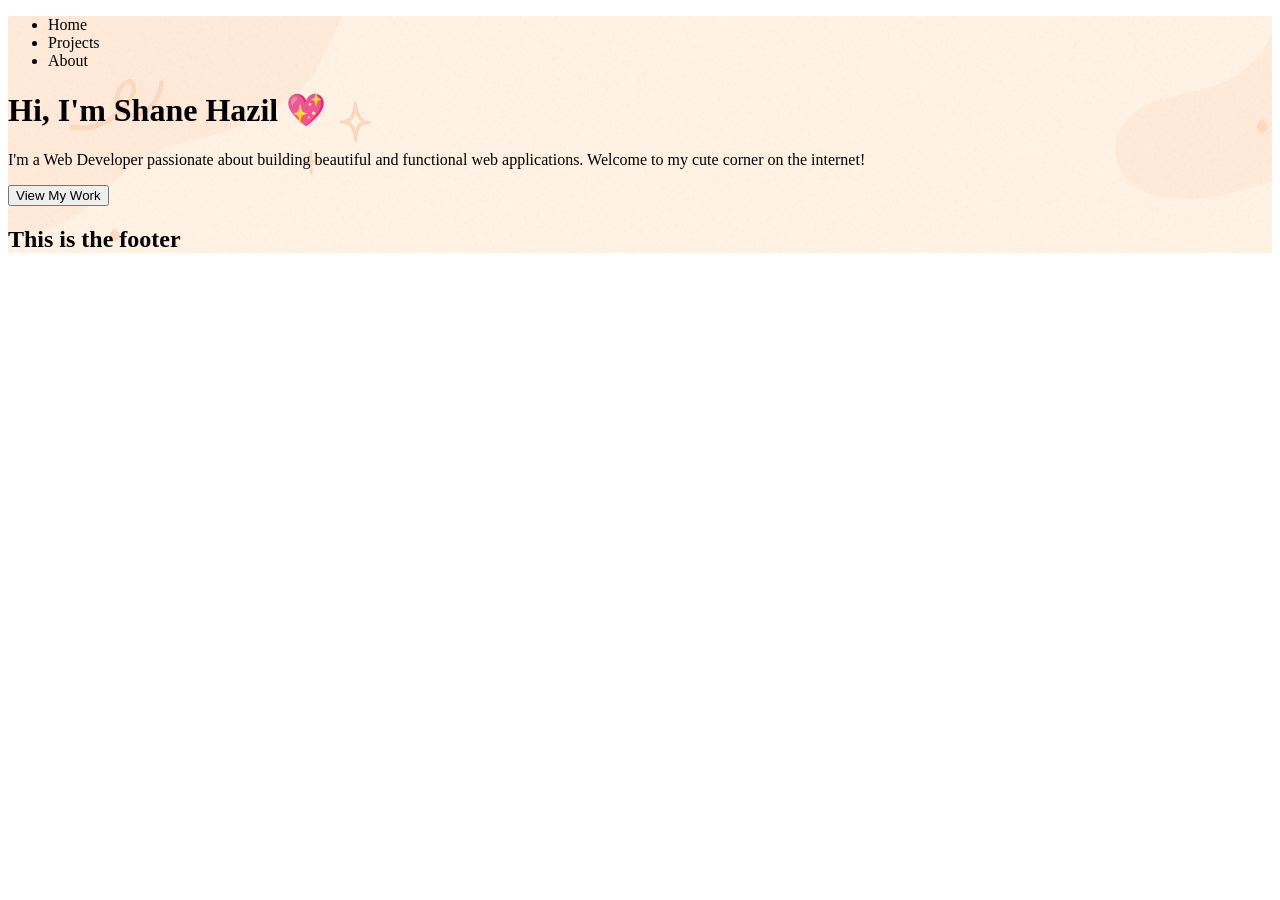
==== commit 03974dbb: "Updates" ====
--- a/index.html
+++ b/index.html
@@ -1 +1 @@
-<!DOCTYPE html><html lang="en"><head><meta charSet="utf-8"/><meta name="viewport" content="width=device-width, initial-scale=1"/><link rel="stylesheet" href="/&lt;mypersonalwebsite&gt;/_next/static/css/74a749699cca0a85.css" data-precedence="next"/><link rel="preload" as="script" fetchPriority="low" href="/&lt;mypersonalwebsite&gt;/_next/static/chunks/webpack-0c2a115aebde74fd.js"/><script src="/&lt;mypersonalwebsite&gt;/_next/static/chunks/4bd1b696-6e92223d928976cc.js" async=""></script><script src="/&lt;mypersonalwebsite&gt;/_next/static/chunks/684-e3ff43bf9d9c8547.js" async=""></script><script src="/&lt;mypersonalwebsite&gt;/_next/static/chunks/main-app-faaf9e055afceca1.js" async=""></script><script src="/&lt;mypersonalwebsite&gt;/_next/static/chunks/app/page-54a79b6e1c35ae45.js" async=""></script><title>Create Next App</title><meta name="description" content="Generated by create next app"/><link rel="icon" href="/&lt;mypersonalwebsite&gt;/favicon.ico" type="image/x-icon" sizes="16x16"/><script>document.querySelectorAll('body link[rel="icon"], body link[rel="apple-touch-icon"]').forEach(el => document.head.appendChild(el))</script><script src="/&lt;mypersonalwebsite&gt;/_next/static/chunks/polyfills-42372ed130431b0a.js" noModule=""></script></head><body class="__variable_6568e3 __variable_71a567 antialiased"><div hidden=""><!--$--><!--/$--></div><div class="min-h-screen bg-gradient-to-br from-pink-100 via-pink-200 to-pink-300 text-gray-800 font-sans"><nav class="bg-gray-800 p-4"><ul class="flex space-x-4 text-white text-lg font-semibold"><li>Home</li><li>Projects</li><li>About</li></ul></nav><main class="max-w-3xl mx-auto py-16 px-4 text-center"><h1 class="text-4xl font-bold text-pink-700 mb-4 animate-bounce">Hi, I&#x27;m Shane Hazil 💖</h1><p class="text-lg mb-6">I&#x27;m a Web Developer passionate about building beautiful and functional web applications. Welcome to my cute corner on the internet!</p><button class="bg-pink-500 hover:bg-pink-600 text-white text-lg px-6 py-3 rounded-full shadow-lg transition transform hover:scale-105">View My Work</button></main><nav><h1>This is the footer</h1></nav><div class="fixed inset-0 -z-10 overflow-hidden"><div class="absolute w-72 h-72 bg-pink-200 rounded-full mix-blend-multiply filter blur-2xl opacity-70 animate-pulse top-0 left-0"></div><div class="absolute w-96 h-96 bg-pink-300 rounded-full mix-blend-multiply filter blur-2xl opacity-60 animate-ping top-1/3 left-1/3"></div><div class="absolute w-72 h-72 bg-purple-200 rounded-full mix-blend-multiply filter blur-2xl opacity-70 animate-pulse bottom-0 right-0"></div></div></div><!--$--><!--/$--><script src="/&lt;mypersonalwebsite&gt;/_next/static/chunks/webpack-0c2a115aebde74fd.js" async=""></script><script>(self.__next_f=self.__next_f||[]).push([0])</script><script>self.__next_f.push([1,"1:\"$Sreact.fragment\"\n2:I[7555,[],\"\"]\n3:I[1295,[],\"\"]\n4:I[9510,[\"974\",\"static/chunks/app/page-54a79b6e1c35ae45.js\"],\"default\"]\n5:I[9665,[],\"OutletBoundary\"]\n8:I[4911,[],\"AsyncMetadataOutlet\"]\na:I[9665,[],\"ViewportBoundary\"]\nc:I[9665,[],\"MetadataBoundary\"]\ne:I[6614,[],\"\"]\n:HL[\"/\u003cmypersonalwebsite\u003e/_next/static/css/74a749699cca0a85.css\",\"style\"]\n"])</script><script>self.__next_f.push([1,"0:{\"P\":null,\"b\":\"E4q7xHfUPRttO7ElRRnD1\",\"p\":\"/\u003cmypersonalwebsite\u003e\",\"c\":[\"\",\"\"],\"i\":false,\"f\":[[[\"\",{\"children\":[\"__PAGE__\",{}]},\"$undefined\",\"$undefined\",true],[\"\",[\"$\",\"$1\",\"c\",{\"children\":[[[\"$\",\"link\",\"0\",{\"rel\":\"stylesheet\",\"href\":\"/\u003cmypersonalwebsite\u003e/_next/static/css/74a749699cca0a85.css\",\"precedence\":\"next\",\"crossOrigin\":\"$undefined\",\"nonce\":\"$undefined\"}]],[\"$\",\"html\",null,{\"lang\":\"en\",\"children\":[\"$\",\"body\",null,{\"className\":\"__variable_6568e3 __variable_71a567 antialiased\",\"children\":[\"$\",\"$L2\",null,{\"parallelRouterKey\":\"children\",\"error\":\"$undefined\",\"errorStyles\":\"$undefined\",\"errorScripts\":\"$undefined\",\"template\":[\"$\",\"$L3\",null,{}],\"templateStyles\":\"$undefined\",\"templateScripts\":\"$undefined\",\"notFound\":[[[\"$\",\"title\",null,{\"children\":\"404: This page could not be found.\"}],[\"$\",\"div\",null,{\"style\":{\"fontFamily\":\"system-ui,\\\"Segoe UI\\\",Roboto,Helvetica,Arial,sans-serif,\\\"Apple Color Emoji\\\",\\\"Segoe UI Emoji\\\"\",\"height\":\"100vh\",\"textAlign\":\"center\",\"display\":\"flex\",\"flexDirection\":\"column\",\"alignItems\":\"center\",\"justifyContent\":\"center\"},\"children\":[\"$\",\"div\",null,{\"children\":[[\"$\",\"style\",null,{\"dangerouslySetInnerHTML\":{\"__html\":\"body{color:#000;background:#fff;margin:0}.next-error-h1{border-right:1px solid rgba(0,0,0,.3)}@media (prefers-color-scheme:dark){body{color:#fff;background:#000}.next-error-h1{border-right:1px solid rgba(255,255,255,.3)}}\"}}],[\"$\",\"h1\",null,{\"className\":\"next-error-h1\",\"style\":{\"display\":\"inline-block\",\"margin\":\"0 20px 0 0\",\"padding\":\"0 23px 0 0\",\"fontSize\":24,\"fontWeight\":500,\"verticalAlign\":\"top\",\"lineHeight\":\"49px\"},\"children\":404}],[\"$\",\"div\",null,{\"style\":{\"display\":\"inline-block\"},\"children\":[\"$\",\"h2\",null,{\"style\":{\"fontSize\":14,\"fontWeight\":400,\"lineHeight\":\"49px\",\"margin\":0},\"children\":\"This page could not be found.\"}]}]]}]}]],[]],\"forbidden\":\"$undefined\",\"unauthorized\":\"$undefined\"}]}]}]]}],{\"children\":[\"__PAGE__\",[\"$\",\"$1\",\"c\",{\"children\":[[\"$\",\"div\",null,{\"className\":\"min-h-screen bg-gradient-to-br from-pink-100 via-pink-200 to-pink-300 text-gray-800 font-sans\",\"children\":[[\"$\",\"$L4\",null,{}],[\"$\",\"main\",null,{\"className\":\"max-w-3xl mx-auto py-16 px-4 text-center\",\"children\":[[\"$\",\"h1\",null,{\"className\":\"text-4xl font-bold text-pink-700 mb-4 animate-bounce\",\"children\":\"Hi, I'm Shane Hazil 💖\"}],[\"$\",\"p\",null,{\"className\":\"text-lg mb-6\",\"children\":\"I'm a Web Developer passionate about building beautiful and functional web applications. Welcome to my cute corner on the internet!\"}],[\"$\",\"button\",null,{\"className\":\"bg-pink-500 hover:bg-pink-600 text-white text-lg px-6 py-3 rounded-full shadow-lg transition transform hover:scale-105\",\"children\":\"View My Work\"}]]}],[\"$\",\"nav\",null,{\"children\":[\"$\",\"h1\",null,{\"children\":\"This is the footer\"}]}],[\"$\",\"div\",null,{\"className\":\"fixed inset-0 -z-10 overflow-hidden\",\"children\":[[\"$\",\"div\",null,{\"className\":\"absolute w-72 h-72 bg-pink-200 rounded-full mix-blend-multiply filter blur-2xl opacity-70 animate-pulse top-0 left-0\"}],[\"$\",\"div\",null,{\"className\":\"absolute w-96 h-96 bg-pink-300 rounded-full mix-blend-multiply filter blur-2xl opacity-60 animate-ping top-1/3 left-1/3\"}],[\"$\",\"div\",null,{\"className\":\"absolute w-72 h-72 bg-purple-200 rounded-full mix-blend-multiply filter blur-2xl opacity-70 animate-pulse bottom-0 right-0\"}]]}]]}],null,[\"$\",\"$L5\",null,{\"children\":[\"$L6\",\"$L7\",[\"$\",\"$L8\",null,{\"promise\":\"$@9\"}]]}]]}],{},null,false]},null,false],[\"$\",\"$1\",\"h\",{\"children\":[null,[\"$\",\"$1\",\"OR2qp05GSL1AaawAlitEEv\",{\"children\":[[\"$\",\"$La\",null,{\"children\":\"$Lb\"}],null]}],[\"$\",\"$Lc\",null,{\"children\":\"$Ld\"}]]}],false]],\"m\":\"$undefined\",\"G\":[\"$e\",\"$undefined\"],\"s\":false,\"S\":true}\n"])</script><script>self.__next_f.push([1,"f:\"$Sreact.suspense\"\n10:I[4911,[],\"AsyncMetadata\"]\nd:[\"$\",\"div\",null,{\"hidden\":true,\"children\":[\"$\",\"$f\",null,{\"fallback\":null,\"children\":[\"$\",\"$L10\",null,{\"promise\":\"$@11\"}]}]}]\n7:null\n"])</script><script>self.__next_f.push([1,"b:[[\"$\",\"meta\",\"0\",{\"charSet\":\"utf-8\"}],[\"$\",\"meta\",\"1\",{\"name\":\"viewport\",\"content\":\"width=device-width, initial-scale=1\"}]]\n6:null\n"])</script><script>self.__next_f.push([1,"9:{\"metadata\":[[\"$\",\"title\",\"0\",{\"children\":\"Create Next App\"}],[\"$\",\"meta\",\"1\",{\"name\":\"description\",\"content\":\"Generated by create next app\"}],[\"$\",\"link\",\"2\",{\"rel\":\"icon\",\"href\":\"/\u003cmypersonalwebsite\u003e/favicon.ico\",\"type\":\"image/x-icon\",\"sizes\":\"16x16\"}]],\"error\":null,\"digest\":\"$undefined\"}\n11:{\"metadata\":\"$9:metadata\",\"error\":null,\"digest\":\"$undefined\"}\n"])</script></body></html>+<!DOCTYPE html><html lang="en"><head><meta charSet="utf-8"/><meta name="viewport" content="width=device-width, initial-scale=1"/><link rel="stylesheet" href="/&lt;mypersonalwebsite&gt;/_next/static/css/251bd2ad9d3c0e17.css" data-precedence="next"/><link rel="preload" as="script" fetchPriority="low" href="/&lt;mypersonalwebsite&gt;/_next/static/chunks/webpack-0c2a115aebde74fd.js"/><script src="/&lt;mypersonalwebsite&gt;/_next/static/chunks/4bd1b696-6e92223d928976cc.js" async=""></script><script src="/&lt;mypersonalwebsite&gt;/_next/static/chunks/684-e3ff43bf9d9c8547.js" async=""></script><script src="/&lt;mypersonalwebsite&gt;/_next/static/chunks/main-app-faaf9e055afceca1.js" async=""></script><script src="/&lt;mypersonalwebsite&gt;/_next/static/chunks/app/page-54a79b6e1c35ae45.js" async=""></script><title>Create Next App</title><meta name="description" content="Generated by create next app"/><link rel="icon" href="/&lt;mypersonalwebsite&gt;/favicon.ico" type="image/x-icon" sizes="16x16"/><script>document.querySelectorAll('body link[rel="icon"], body link[rel="apple-touch-icon"]').forEach(el => document.head.appendChild(el))</script><script src="/&lt;mypersonalwebsite&gt;/_next/static/chunks/polyfills-42372ed130431b0a.js" noModule=""></script></head><body class="__variable_6568e3 __variable_71a567 antialiased"><div hidden=""><!--$--><!--/$--></div><div class="min-h-screen bbg-cover bg-center bg-no-repeat text-gray-800 font-sans" style="background-image:url(&#x27;/images/background.png&#x27;)"><nav class="bg-gray-800 p-4"><ul class="flex space-x-4 text-white text-lg font-semibold"><li>Home</li><li>Projects</li><li>About</li></ul></nav><main class="max-w-3xl mx-auto py-16 px-4 text-center"><h1 class="text-4xl font-bold text-pink-700 mb-4 animate-bounce">Hi, I&#x27;m Shane Hazil 💖</h1><p class="text-lg mb-6">I&#x27;m a Web Developer passionate about building beautiful and functional web applications. Welcome to my cute corner on the internet!</p><button class="bg-pink-500 hover:bg-pink-600 text-white text-lg px-6 py-3 rounded-full shadow-lg transition transform hover:scale-105">View My Work</button></main><nav><h1>This is the footer</h1></nav><div class="fixed inset-0 -z-10 overflow-hidden"><div class="absolute w-72 h-72 bg-pink-200 rounded-full mix-blend-multiply filter blur-2xl opacity-70 animate-pulse top-0 left-0"></div><div class="absolute w-96 h-96 bg-pink-300 rounded-full mix-blend-multiply filter blur-2xl opacity-60 animate-ping top-1/3 left-1/3"></div><div class="absolute w-72 h-72 bg-purple-200 rounded-full mix-blend-multiply filter blur-2xl opacity-70 animate-pulse bottom-0 right-0"></div></div></div><!--$--><!--/$--><script src="/&lt;mypersonalwebsite&gt;/_next/static/chunks/webpack-0c2a115aebde74fd.js" async=""></script><script>(self.__next_f=self.__next_f||[]).push([0])</script><script>self.__next_f.push([1,"1:\"$Sreact.fragment\"\n2:I[7555,[],\"\"]\n3:I[1295,[],\"\"]\n4:I[9510,[\"974\",\"static/chunks/app/page-54a79b6e1c35ae45.js\"],\"default\"]\n5:I[9665,[],\"OutletBoundary\"]\n8:I[4911,[],\"AsyncMetadataOutlet\"]\na:I[9665,[],\"ViewportBoundary\"]\nc:I[9665,[],\"MetadataBoundary\"]\ne:I[6614,[],\"\"]\n:HL[\"/\u003cmypersonalwebsite\u003e/_next/static/css/251bd2ad9d3c0e17.css\",\"style\"]\n"])</script><script>self.__next_f.push([1,"0:{\"P\":null,\"b\":\"eM3FkyeuFxS26BX94v1Qb\",\"p\":\"/\u003cmypersonalwebsite\u003e\",\"c\":[\"\",\"\"],\"i\":false,\"f\":[[[\"\",{\"children\":[\"__PAGE__\",{}]},\"$undefined\",\"$undefined\",true],[\"\",[\"$\",\"$1\",\"c\",{\"children\":[[[\"$\",\"link\",\"0\",{\"rel\":\"stylesheet\",\"href\":\"/\u003cmypersonalwebsite\u003e/_next/static/css/251bd2ad9d3c0e17.css\",\"precedence\":\"next\",\"crossOrigin\":\"$undefined\",\"nonce\":\"$undefined\"}]],[\"$\",\"html\",null,{\"lang\":\"en\",\"children\":[\"$\",\"body\",null,{\"className\":\"__variable_6568e3 __variable_71a567 antialiased\",\"children\":[\"$\",\"$L2\",null,{\"parallelRouterKey\":\"children\",\"error\":\"$undefined\",\"errorStyles\":\"$undefined\",\"errorScripts\":\"$undefined\",\"template\":[\"$\",\"$L3\",null,{}],\"templateStyles\":\"$undefined\",\"templateScripts\":\"$undefined\",\"notFound\":[[[\"$\",\"title\",null,{\"children\":\"404: This page could not be found.\"}],[\"$\",\"div\",null,{\"style\":{\"fontFamily\":\"system-ui,\\\"Segoe UI\\\",Roboto,Helvetica,Arial,sans-serif,\\\"Apple Color Emoji\\\",\\\"Segoe UI Emoji\\\"\",\"height\":\"100vh\",\"textAlign\":\"center\",\"display\":\"flex\",\"flexDirection\":\"column\",\"alignItems\":\"center\",\"justifyContent\":\"center\"},\"children\":[\"$\",\"div\",null,{\"children\":[[\"$\",\"style\",null,{\"dangerouslySetInnerHTML\":{\"__html\":\"body{color:#000;background:#fff;margin:0}.next-error-h1{border-right:1px solid rgba(0,0,0,.3)}@media (prefers-color-scheme:dark){body{color:#fff;background:#000}.next-error-h1{border-right:1px solid rgba(255,255,255,.3)}}\"}}],[\"$\",\"h1\",null,{\"className\":\"next-error-h1\",\"style\":{\"display\":\"inline-block\",\"margin\":\"0 20px 0 0\",\"padding\":\"0 23px 0 0\",\"fontSize\":24,\"fontWeight\":500,\"verticalAlign\":\"top\",\"lineHeight\":\"49px\"},\"children\":404}],[\"$\",\"div\",null,{\"style\":{\"display\":\"inline-block\"},\"children\":[\"$\",\"h2\",null,{\"style\":{\"fontSize\":14,\"fontWeight\":400,\"lineHeight\":\"49px\",\"margin\":0},\"children\":\"This page could not be found.\"}]}]]}]}]],[]],\"forbidden\":\"$undefined\",\"unauthorized\":\"$undefined\"}]}]}]]}],{\"children\":[\"__PAGE__\",[\"$\",\"$1\",\"c\",{\"children\":[[\"$\",\"div\",null,{\"className\":\"min-h-screen bbg-cover bg-center bg-no-repeat text-gray-800 font-sans\",\"style\":{\"backgroundImage\":\"url('/images/background.png')\"},\"children\":[[\"$\",\"$L4\",null,{}],[\"$\",\"main\",null,{\"className\":\"max-w-3xl mx-auto py-16 px-4 text-center\",\"children\":[[\"$\",\"h1\",null,{\"className\":\"text-4xl font-bold text-pink-700 mb-4 animate-bounce\",\"children\":\"Hi, I'm Shane Hazil 💖\"}],[\"$\",\"p\",null,{\"className\":\"text-lg mb-6\",\"children\":\"I'm a Web Developer passionate about building beautiful and functional web applications. Welcome to my cute corner on the internet!\"}],[\"$\",\"button\",null,{\"className\":\"bg-pink-500 hover:bg-pink-600 text-white text-lg px-6 py-3 rounded-full shadow-lg transition transform hover:scale-105\",\"children\":\"View My Work\"}]]}],[\"$\",\"nav\",null,{\"children\":[\"$\",\"h1\",null,{\"children\":\"This is the footer\"}]}],[\"$\",\"div\",null,{\"className\":\"fixed inset-0 -z-10 overflow-hidden\",\"children\":[[\"$\",\"div\",null,{\"className\":\"absolute w-72 h-72 bg-pink-200 rounded-full mix-blend-multiply filter blur-2xl opacity-70 animate-pulse top-0 left-0\"}],[\"$\",\"div\",null,{\"className\":\"absolute w-96 h-96 bg-pink-300 rounded-full mix-blend-multiply filter blur-2xl opacity-60 animate-ping top-1/3 left-1/3\"}],[\"$\",\"div\",null,{\"className\":\"absolute w-72 h-72 bg-purple-200 rounded-full mix-blend-multiply filter blur-2xl opacity-70 animate-pulse bottom-0 right-0\"}]]}]]}],null,[\"$\",\"$L5\",null,{\"children\":[\"$L6\",\"$L7\",[\"$\",\"$L8\",null,{\"promise\":\"$@9\"}]]}]]}],{},null,false]},null,false],[\"$\",\"$1\",\"h\",{\"children\":[null,[\"$\",\"$1\",\"35_k_Meub3BeRdBZYhdLBv\",{\"children\":[[\"$\",\"$La\",null,{\"children\":\"$Lb\"}],null]}],[\"$\",\"$Lc\",null,{\"children\":\"$Ld\"}]]}],false]],\"m\":\"$undefined\",\"G\":[\"$e\",\"$undefined\"],\"s\":false,\"S\":true}\n"])</script><script>self.__next_f.push([1,"f:\"$Sreact.suspense\"\n10:I[4911,[],\"AsyncMetadata\"]\nd:[\"$\",\"div\",null,{\"hidden\":true,\"children\":[\"$\",\"$f\",null,{\"fallback\":null,\"children\":[\"$\",\"$L10\",null,{\"promise\":\"$@11\"}]}]}]\n7:null\n"])</script><script>self.__next_f.push([1,"b:[[\"$\",\"meta\",\"0\",{\"charSet\":\"utf-8\"}],[\"$\",\"meta\",\"1\",{\"name\":\"viewport\",\"content\":\"width=device-width, initial-scale=1\"}]]\n6:null\n"])</script><script>self.__next_f.push([1,"9:{\"metadata\":[[\"$\",\"title\",\"0\",{\"children\":\"Create Next App\"}],[\"$\",\"meta\",\"1\",{\"name\":\"description\",\"content\":\"Generated by create next app\"}],[\"$\",\"link\",\"2\",{\"rel\":\"icon\",\"href\":\"/\u003cmypersonalwebsite\u003e/favicon.ico\",\"type\":\"image/x-icon\",\"sizes\":\"16x16\"}]],\"error\":null,\"digest\":\"$undefined\"}\n11:{\"metadata\":\"$9:metadata\",\"error\":null,\"digest\":\"$undefined\"}\n"])</script></body></html>
